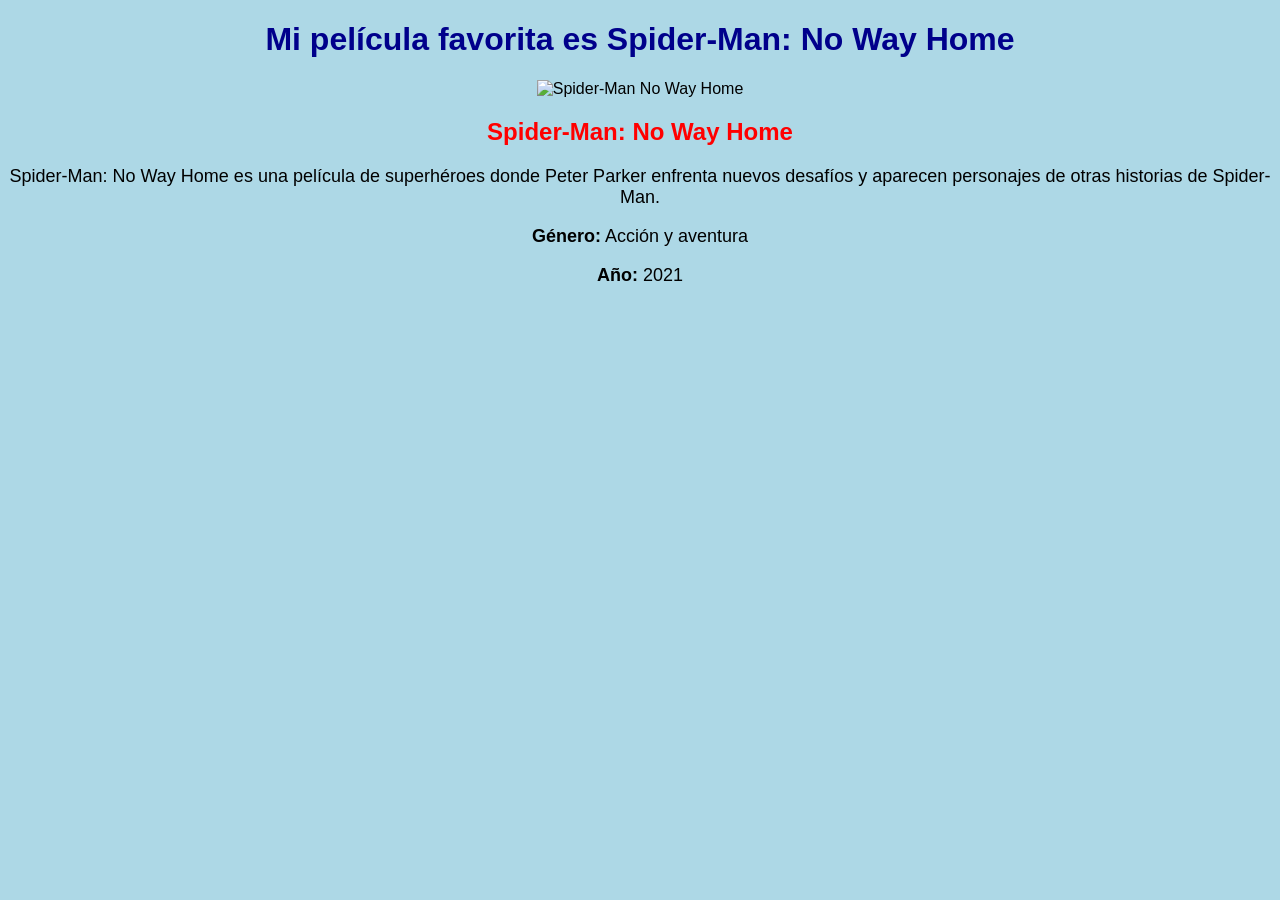
==== Mi película favorita/index.html @ f790920c "agregue cambios" ====
<!DOCTYPE html>
<html>
<head>
    <title>Mi película favorita</title>
    <link rel="stylesheet" href="style.css">
</head>

<body>

    <h1>Mi película favorita es Spider-Man: No Way Home</h1>

    <img src="https://thumb.wikimedia.org/wikipedia/commons/thumb/5/52/Spider-Man.jpg/1280px-Spider-Man.jpg?utm_source=es.wikipedia.org&utm_campaign=index&utm_content=thumbnail" alt="Spider-Man No Way Home">

    <h2>Spider-Man: No Way Home</h2>

    <p>

        Spider-Man: No Way Home es una película de superhéroes
        donde Peter Parker enfrenta nuevos desafíos y aparecen
        personajes de otras historias de Spider-Man.
    </p>

    <p><strong>Género:</strong> Acción y aventura</p>

    <p><strong>Año:</strong> 2021</p>

</body>
</html>
---- Mi película favorita/style.css ----
body {
    background-color: lightblue;
    text-align: center;
    font-family: Arial;
}

h1 {
    color: darkblue;
}

h2 {
    color: red;
}

p {
    color: black;
    font-size: 18px;
}
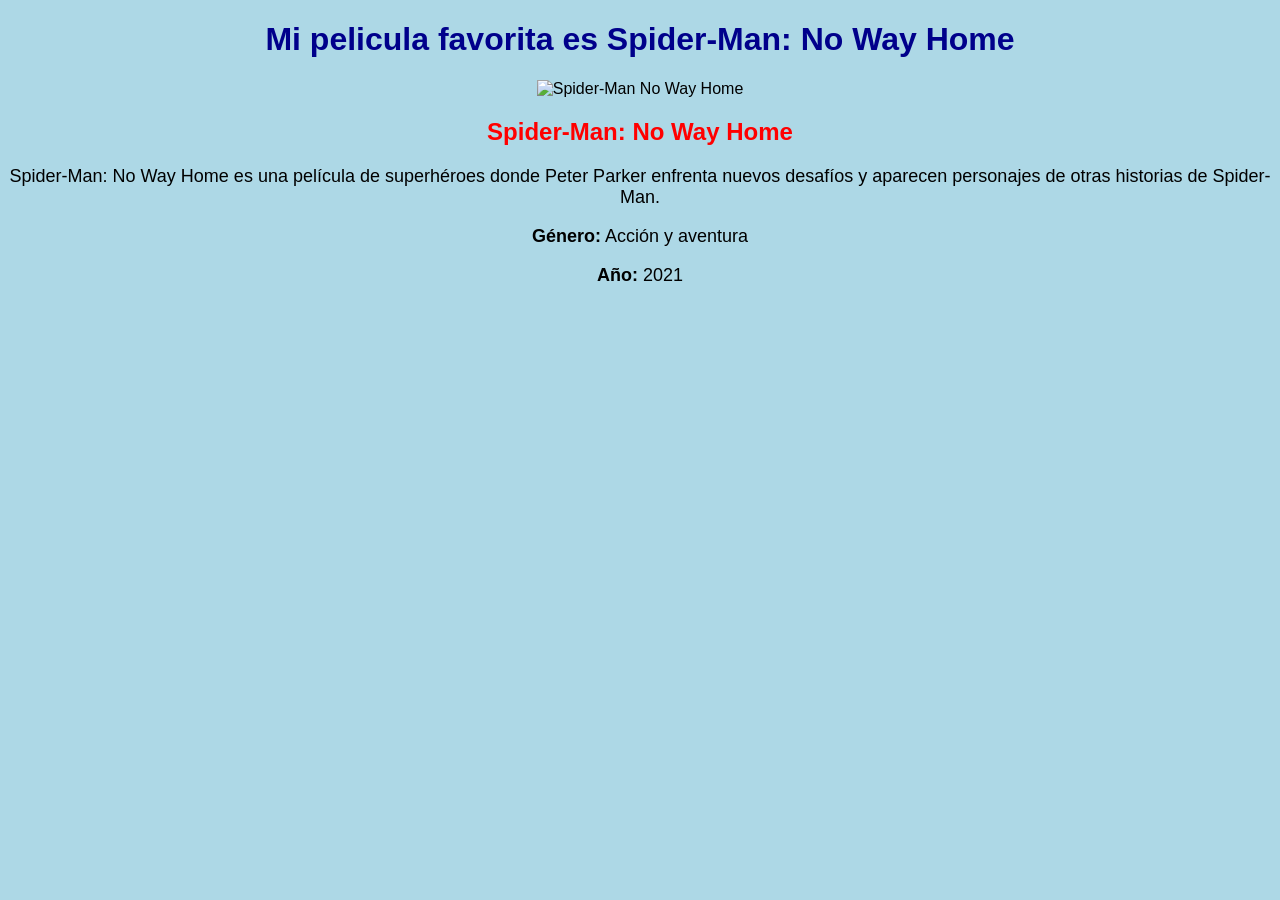
==== commit 5f7f012f: "agregue cambios" ====
--- a/Mi película favorita/index.html
+++ b/Mi película favorita/index.html
@@ -1,13 +1,13 @@
 <!DOCTYPE html>
 <html>
 <head>
-    <title>Mi película favorita</title>
+    <title>Mi pelicula favorita</title>
     <link rel="stylesheet" href="style.css">
 </head>
 
 <body>
 
-    <h1>Mi película favorita es Spider-Man: No Way Home</h1>
+    <h1>Mi pelicula favorita es Spider-Man: No Way Home</h1>
 
     <img src="https://thumb.wikimedia.org/wikipedia/commons/thumb/5/52/Spider-Man.jpg/1280px-Spider-Man.jpg?utm_source=es.wikipedia.org&utm_campaign=index&utm_content=thumbnail" alt="Spider-Man No Way Home">
 
